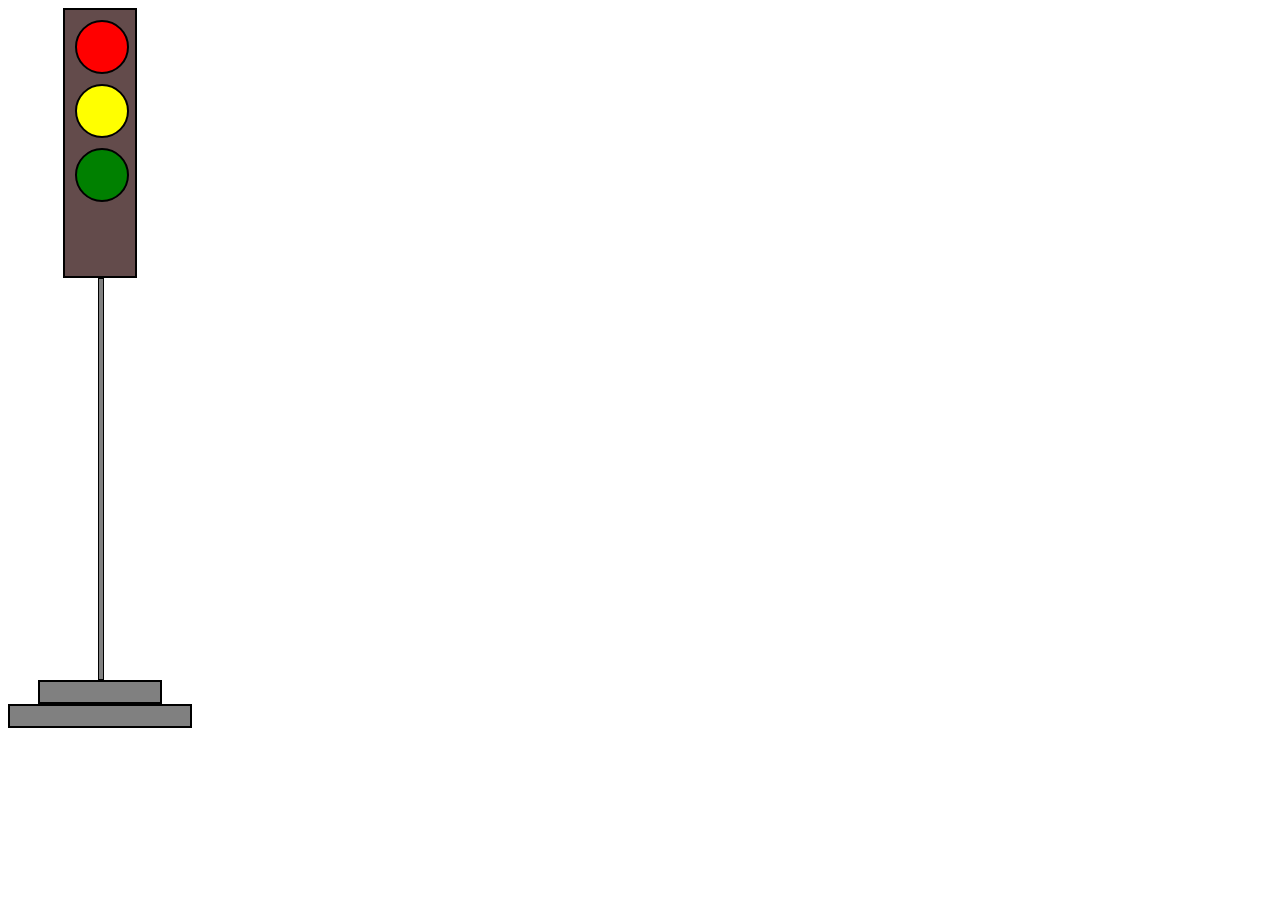
==== PracticeQs.html @ 42539479 "css practice" ====
<!DOCTYPE html>
<html lang="en">
  <head>
    <meta charset="UTF-8" />
    <meta http-equiv="X-UA-Compatible" content="IE=edge" />
    <meta name="viewport" content="width=device-width, initial-scale=1.0" />
    <title>Practice Qs</title>
    <link rel="stylesheet" href="practice.css"/>
  </head>
  <body>
    <div id="outer" style="background-color: rgb(99, 75, 75);">

      <div class="inner" style="background-color: red;"></div>
      <div class="inner" style="background-color: yellow;"></div>
      <div class="inner" style="background-color:green;color: red;"></div>
<div class="inner" id="otr" style="background-color: green;"></div>
    </div>
    
    <div class="stick"></div>
    <div class="point1"></div>
     <div class="point2"></div>






     <script src="script.js"></script>
  </body>
</html>
---- practice.css ----
#outer{
    /* height:200px; */
    width: 70px;
    border:2px solid black ;
    margin-left:55px;
}
.inner{
    height: 50px;
    width: 50px;
    border: 2px solid black;
    margin: 10px;
    border-radius: 50%;
    

}
#otr{
    visibility: hidden;
}
#otr:hover{
    visibility: visible;
}
.stick{
    height: 400px;
    width: 4px;
    border: 1px solid black;
    background-color: grey;
    margin-left:90px;

}
.point1{
    height: 20px;
    width: 120px;
    border: 2px solid black;
    margin-left: 30px;
    background-color:grey;

}
.point2{
    height: 20px;
    width: 180px;
    border: 2px solid black;
    background-color:grey;

}
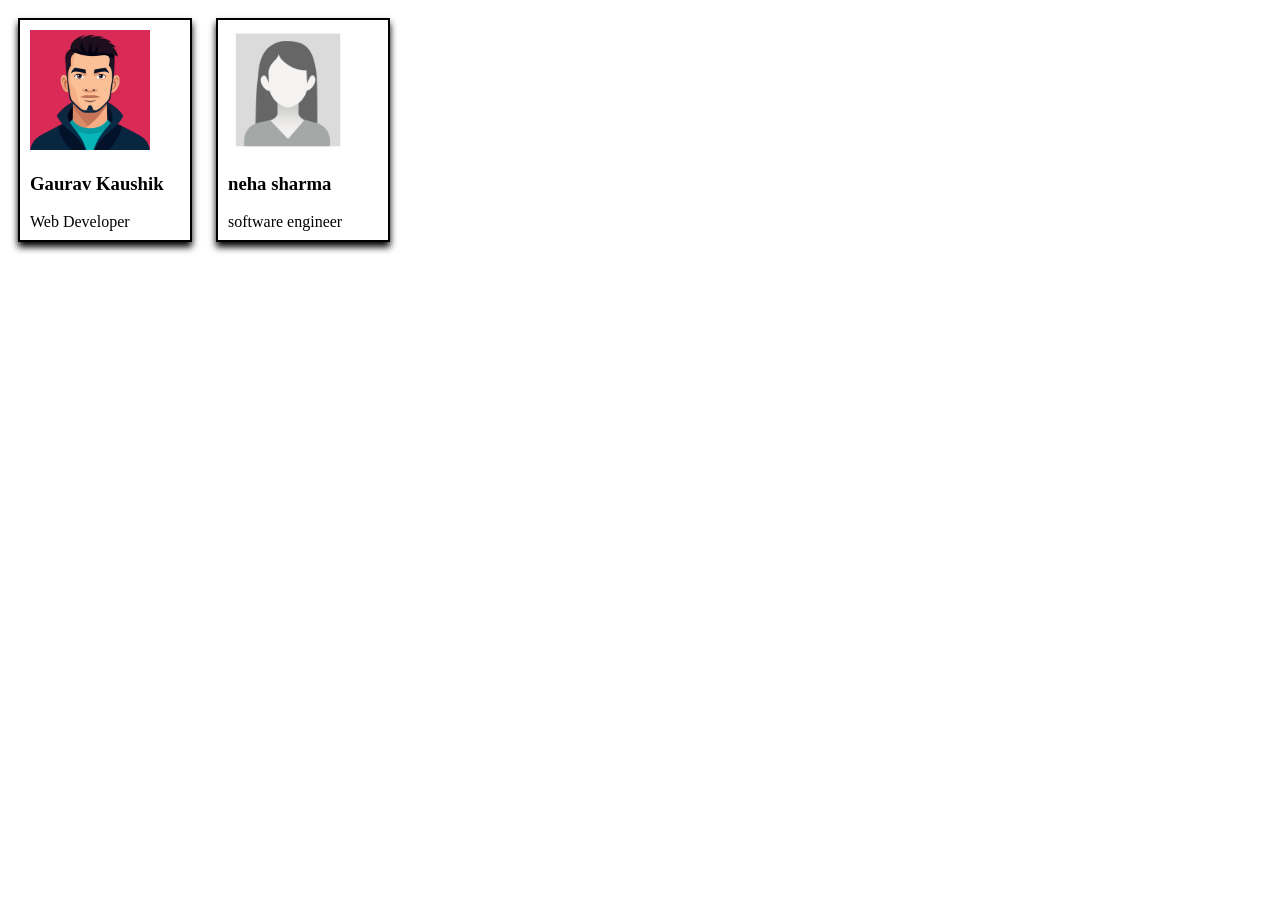
==== commit 7b8aa7a7: "transform property" ====
--- a/PracticeQs.html
+++ b/PracticeQs.html
@@ -1,14 +1,16 @@
 <!DOCTYPE html>
 <html lang="en">
-  <head>
-    <meta charset="UTF-8" />
-    <meta http-equiv="X-UA-Compatible" content="IE=edge" />
-    <meta name="viewport" content="width=device-width, initial-scale=1.0" />
-    <title>Practice Qs</title>
-    <link rel="stylesheet" href="practice.css"/>
-  </head>
-  <body>
-    <div id="outer" style="background-color: rgb(99, 75, 75);">
+
+<head>
+  <meta charset="UTF-8" />
+  <meta http-equiv="X-UA-Compatible" content="IE=edge" />
+  <meta name="viewport" content="width=device-width, initial-scale=1.0" />
+  <title>Practice Qs</title>
+  <link rel="stylesheet" href="practice.css" />
+</head>
+
+<body>
+  <!-- <div id="outer" style="background-color: rgb(99, 75, 75);">
 
       <div class="inner" style="background-color: red;"></div>
       <div class="inner" style="background-color: yellow;"></div>
@@ -25,6 +27,23 @@
 
 
 
-     <script src="script.js"></script>
-  </body>
-</html>
+     <script src="script.js"></script> -->
+
+  <div class="card">
+    <img src="man.jpg" alt="man" />
+    <div class="inner">
+      <h3>Gaurav Kaushik</h3>
+      <p>Web Developer</p>
+    </div>
+  </div>
+
+  <div class="card">
+    <img src="woma.jpg" alt="woman"/>
+    <div class="inner">
+      <h3>neha sharma</h3>
+      <p>software engineer</p>
+    </div>
+  </div>
+</body>
+
+</html>
--- a/practice.css
+++ b/practice.css
@@ -1,6 +1,6 @@
-#outer{
+/* #outer{ */
     /* height:200px; */
-    width: 70px;
+    /* width: 70px;
     border:2px solid black ;
     margin-left:55px;
 }
@@ -34,11 +34,34 @@
     margin-left: 30px;
     background-color:grey;
 
-}
-.point2{
+} */
+/* .point2{
     height: 20px;
     width: 180px;
     border: 2px solid black;
     background-color:grey;
 
+} */
+
+.card{
+    width:150px;
+    height: 200px;
+    border: 2px solid black;
+    display: inline-block;
+    margin: 10px;
+    padding: 10px;
+    box-shadow: 0px 5px 7px black;
+    transition: 1s;
+
+} 
+img{
+    width: 120px;
 }
+
+.card:hover{
+    box-shadow: 4px 9px 15px red;
+}
+
+
+
+
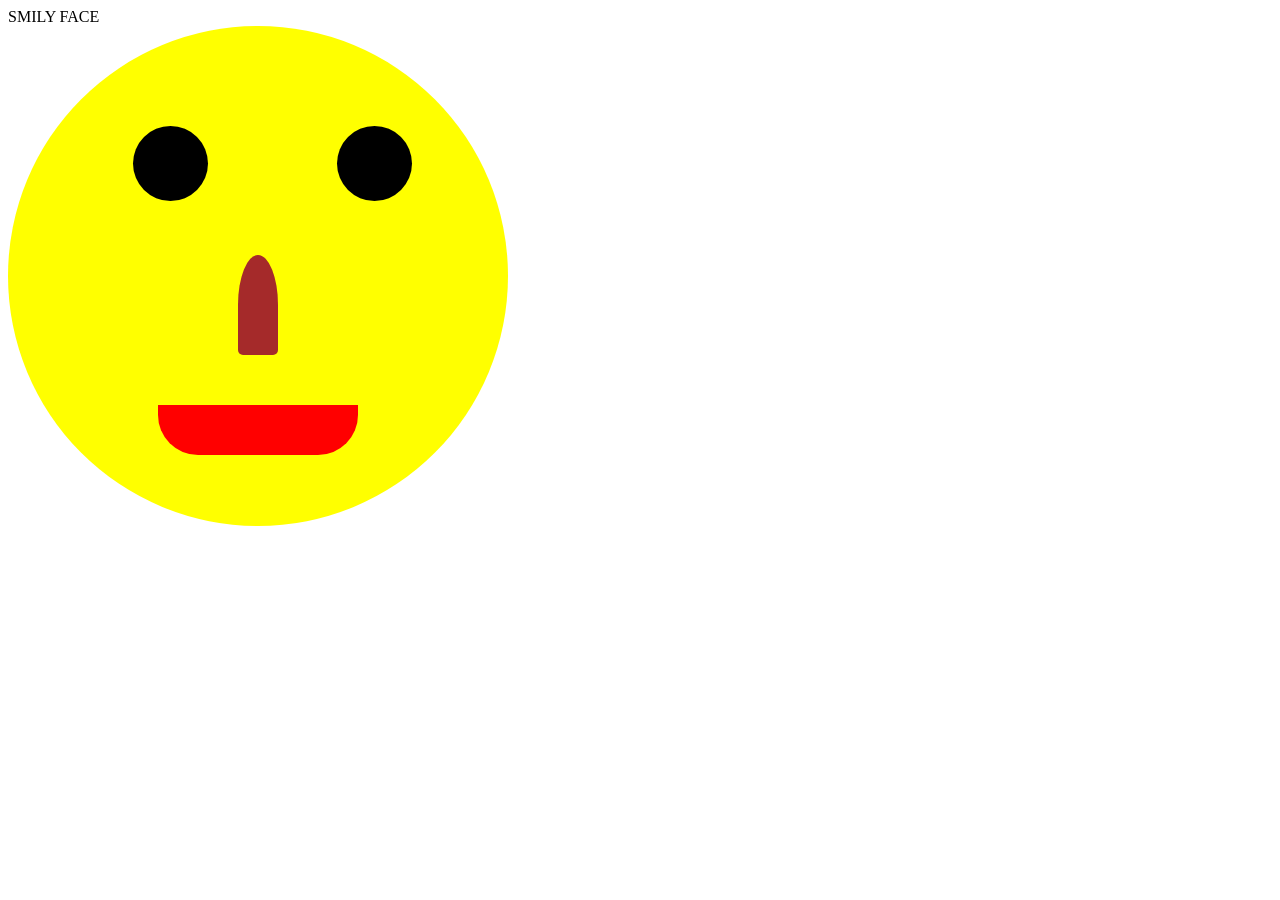
==== commit 7285abe5: "smily face" ====
--- a/PracticeQs.html
+++ b/PracticeQs.html
@@ -29,7 +29,7 @@
 
      <script src="script.js"></script> -->
 
-  <div class="card">
+  <!-- <div class="card">
     <img src="man.jpg" alt="man" />
     <div class="inner">
       <h3>Gaurav Kaushik</h3>
@@ -43,6 +43,18 @@
       <h3>neha sharma</h3>
       <p>software engineer</p>
     </div>
+  </div> -->
+
+
+
+  SMILY FACE
+
+  
+  <div id="outer">
+    <div class="eye"></div>
+    <div class="eye"></div>
+    <div id="nose"></div>
+    <div id="mouth"></div>
   </div>
 </body>
 
--- a/practice.css
+++ b/practice.css
@@ -43,7 +43,7 @@
 
 } */
 
-.card{
+/* .card{
     width:150px;
     height: 200px;
     border: 2px solid black;
@@ -60,8 +60,47 @@
 
 .card:hover{
     box-shadow: 4px 9px 15px red;
-}
+} */
 
 
 
+#outer{
+    height: 500px;
+    width: 500px;
+    background-color: yellow;
+    border-radius: 50%;
 
+    
+}
+.eye{
+    height: 75px;
+    width: 75px;
+    background-color: black;
+    display: inline-block;
+    margin: 100px 0px 0px 125px;
+    border-radius: 50%;
+
+}
+#mouth{
+     height: 50px;
+    width: 200px;
+    background-color: red;
+    margin: 50px 0px 0px 150px;
+    border-bottom-left-radius: 40px;
+     border-bottom-right-radius: 40px;
+    
+}
+#nose{
+    height: 100px;
+    width: 40px;
+    background-color:brown;
+    border-radius: 50% 50% 5px 5px ;
+    margin: 50px 0px 0px 230px ;
+}
+
+.eye:hover{
+    box-shadow: 2px 2px 5px brown;
+    background-color: white;
+    transition-duration: 1s;
+
+}
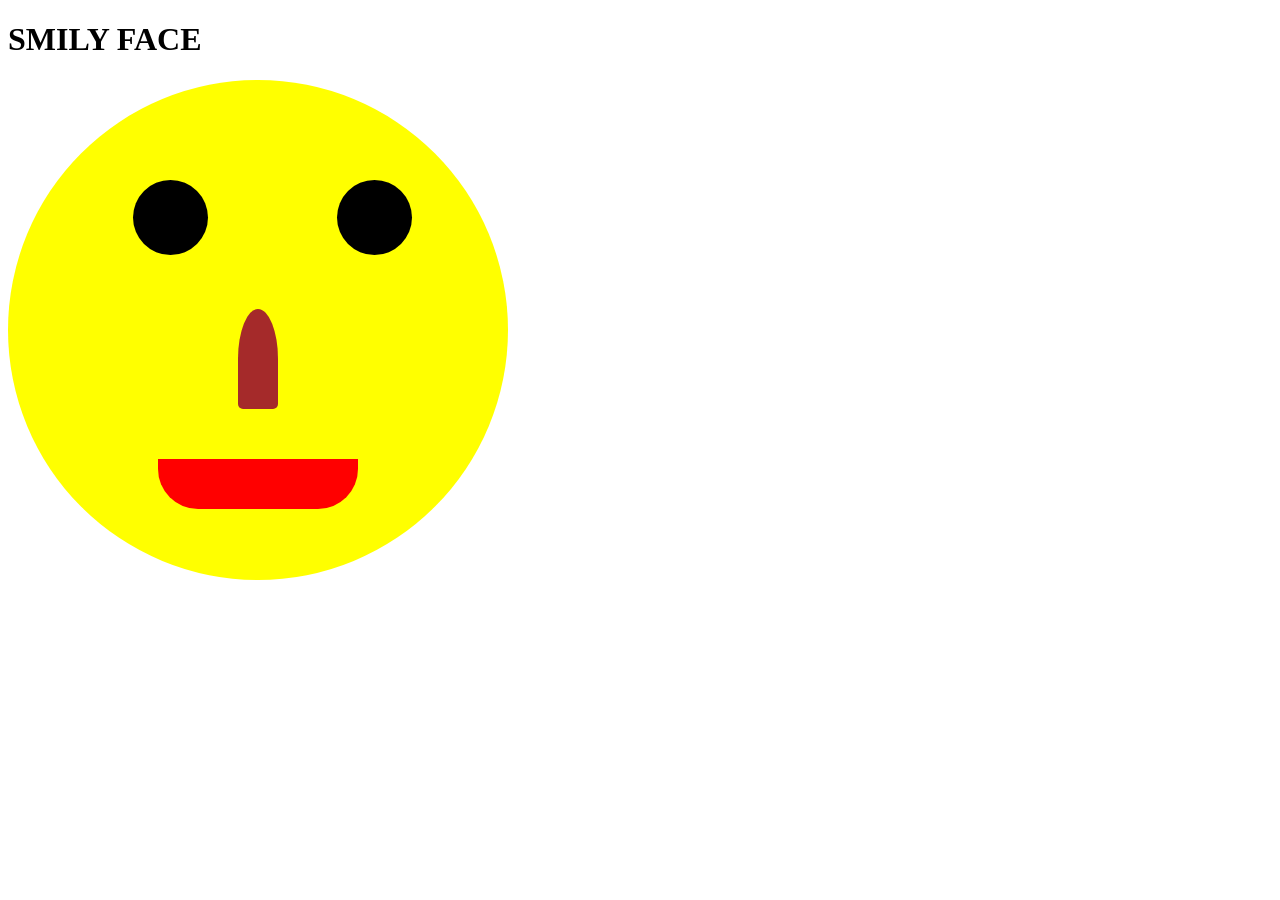
==== commit 344a83a2: "flexbox" ====
--- a/PracticeQs.html
+++ b/PracticeQs.html
@@ -47,9 +47,9 @@
 
 
 
-  SMILY FACE
+ <h1> SMILY FACE</h1>
 
-  
+
   <div id="outer">
     <div class="eye"></div>
     <div class="eye"></div>
